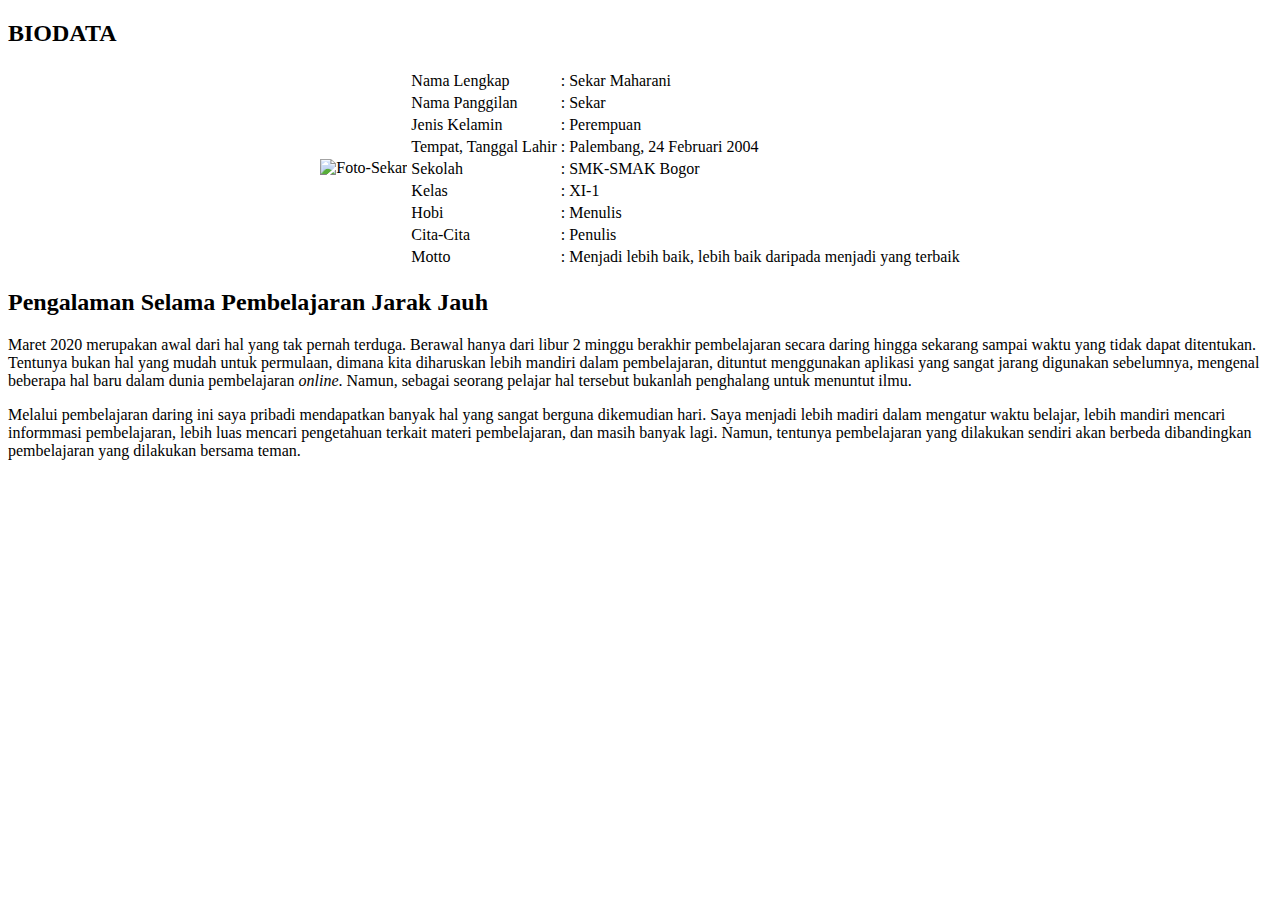
==== index.html @ 01bb8737 "Update index.html" ====
<!DOCTYPE html>
<html>
<head>
	<link rel="stylesheet" type="text/css" href="index.css">
	<title>Perkenalan Diri</title>
</head>
<body>

<h2 id="radius">BIODATA</h2>
<table align="center">
<tr><td rowspan="10" widhth="100px"><img src="file:///C:/Users/User/Pictures/profilsekar.jpg"; alt="Foto-Sekar"; height="245px"; width="180px";></td></tr>
<tr>
    <td>Nama Lengkap</td>
    <td>:</td>
    <td>Sekar Maharani</td> 
</tr>
<tr>
	<td>Nama Panggilan</td>
	<td>:</td>
	<td>Sekar</td>
</tr>
<tr>
	<td>Jenis Kelamin</td>
	<td>:</td>
	<td>Perempuan</td>
</tr>
<tr>
	<td>Tempat, Tanggal Lahir</td>
	<td>:</td>
	<td>Palembang, 24 Februari 2004</td>
</tr>
<tr>
	<td>Sekolah</td>
	<td>:</td>
	<td>SMK-SMAK Bogor</td>
</tr>
<tr>
	<td>Kelas</td>
	<td>:</td>
	<td>XI-1</td>
</tr>
<tr>
	<td>Hobi</td>
	<td>:</td>
	<td>Menulis</td>
</tr>
<tr>
	<td>Cita-Cita</td>
	<td>:</td>
	<td>Penulis</td>
</tr>
<tr>
	<td>Motto</td>
	<td>:</td>
	<td>Menjadi lebih baik, lebih baik daripada menjadi yang terbaik</td>
</tr>
</table>

  <h2 class="left tright">Pengalaman Selama Pembelajaran Jarak Jauh</h2>
  <p class="left">Maret 2020 merupakan awal dari hal yang tak pernah terduga. Berawal hanya dari libur 2 minggu berakhir pembelajaran secara daring hingga sekarang sampai waktu yang tidak dapat ditentukan. Tentunya bukan hal yang mudah untuk permulaan, dimana kita diharuskan lebih mandiri dalam pembelajaran, dituntut menggunakan aplikasi yang sangat jarang digunakan sebelumnya, mengenal beberapa hal baru dalam dunia pembelajaran <i>online</i>. Namun, sebagai seorang pelajar hal tersebut bukanlah penghalang untuk menuntut ilmu.</p>
  <p class="right">Melalui pembelajaran daring ini saya pribadi mendapatkan banyak hal yang sangat berguna dikemudian hari. Saya menjadi lebih madiri dalam mengatur waktu belajar, lebih mandiri mencari informmasi pembelajaran, lebih luas mencari pengetahuan terkait materi pembelajaran, dan masih banyak lagi. Namun, tentunya pembelajaran yang dilakukan sendiri akan berbeda dibandingkan pembelajaran yang dilakukan bersama teman. </p>

</body>
</html>
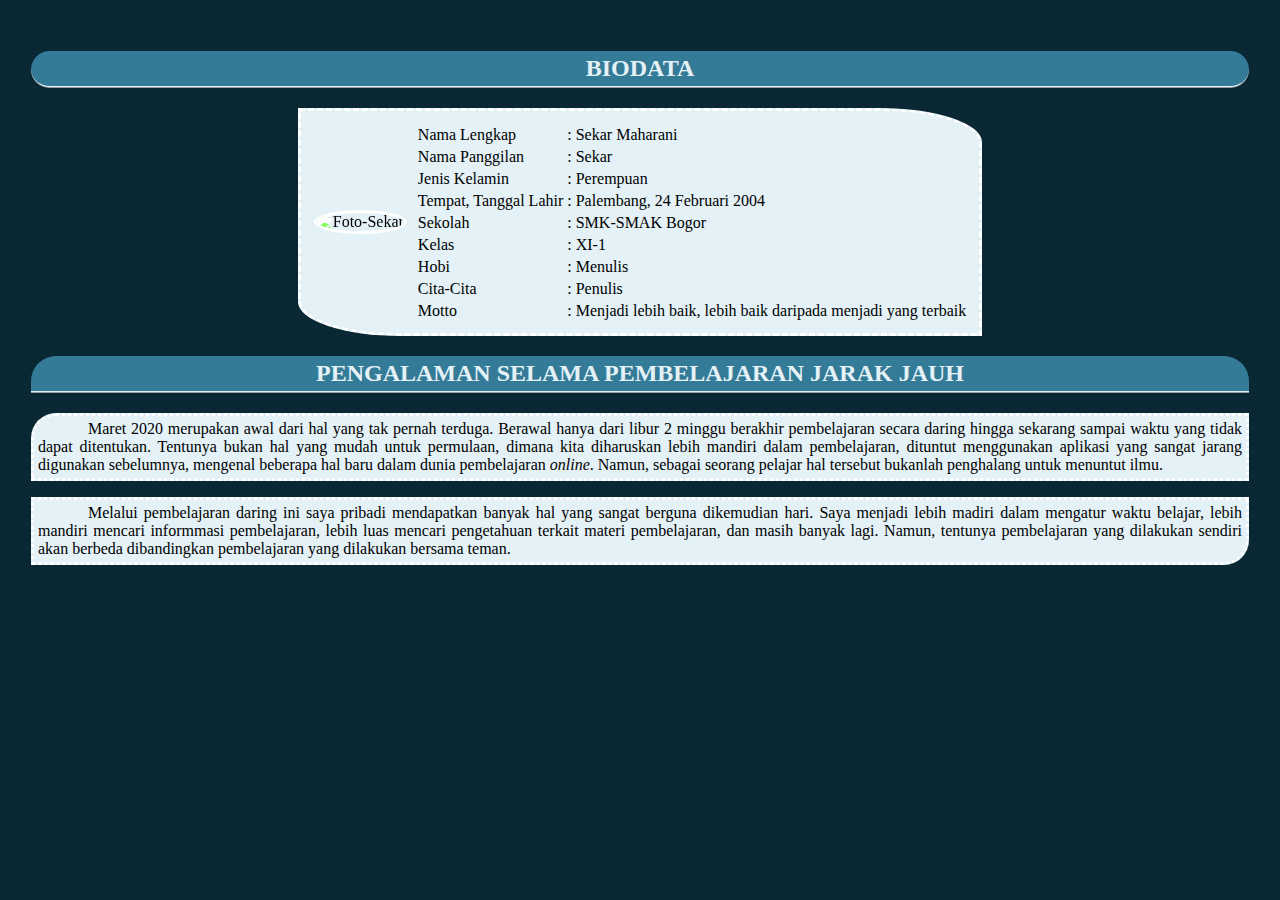
==== commit 0a4928cc: "Update index.html" ====
--- a/index.html
+++ b/index.html
@@ -8,7 +8,7 @@
 
 <h2 id="radius">BIODATA</h2>
 <table align="center">
-<tr><td rowspan="10" widhth="100px"><img src="file:///C:/Users/User/Pictures/profilsekar.jpg"; alt="Foto-Sekar"; height="245px"; width="180px";></td></tr>
+<tr><td rowspan="10" widhth="100px"><img src="smaharani.github.io/profilsekar.jpg"; alt="Foto-Sekar"; height="245px"; width="180px";></td></tr>
 <tr>
     <td>Nama Lengkap</td>
     <td>:</td>
--- a/index.css
+++ b/index.css
@@ -0,0 +1,48 @@
+body{
+	background-color: #092834;
+	margin: 16px;
+	padding: 15px;
+}
+table{
+	background-color: #E4F1F6;
+	border-bottom-left-radius: 15%;
+	border-top-right-radius: 15%;
+	padding: 10px;
+	border: 3px dashed white;
+}
+img{
+	filter: brightness(150%);
+	border-radius: 50%;
+	border: 3px solid white;
+	margin-right: 7px;
+}
+h2{
+	text-transform: uppercase;
+	color: #E4F1F6;
+	text-align: center;
+	background-color: #347B98;
+	border-bottom: 2px ridge #E4F1F6;
+	padding: 4px;
+}
+p{
+	text-indent: 50px;
+	color: black;
+	background-color: #E4F1F6;
+	font-size: 16px;
+	border: 3px dotted white;
+	padding: 4px;
+	text-align: justify;
+}
+.left{
+	border-top-left-radius: 25px;
+}
+
+.right{
+	border-bottom-right-radius: 25px;
+}
+.tright{
+	border-top-right-radius: 25px;
+}
+#radius{
+	border-radius: 20px;
+}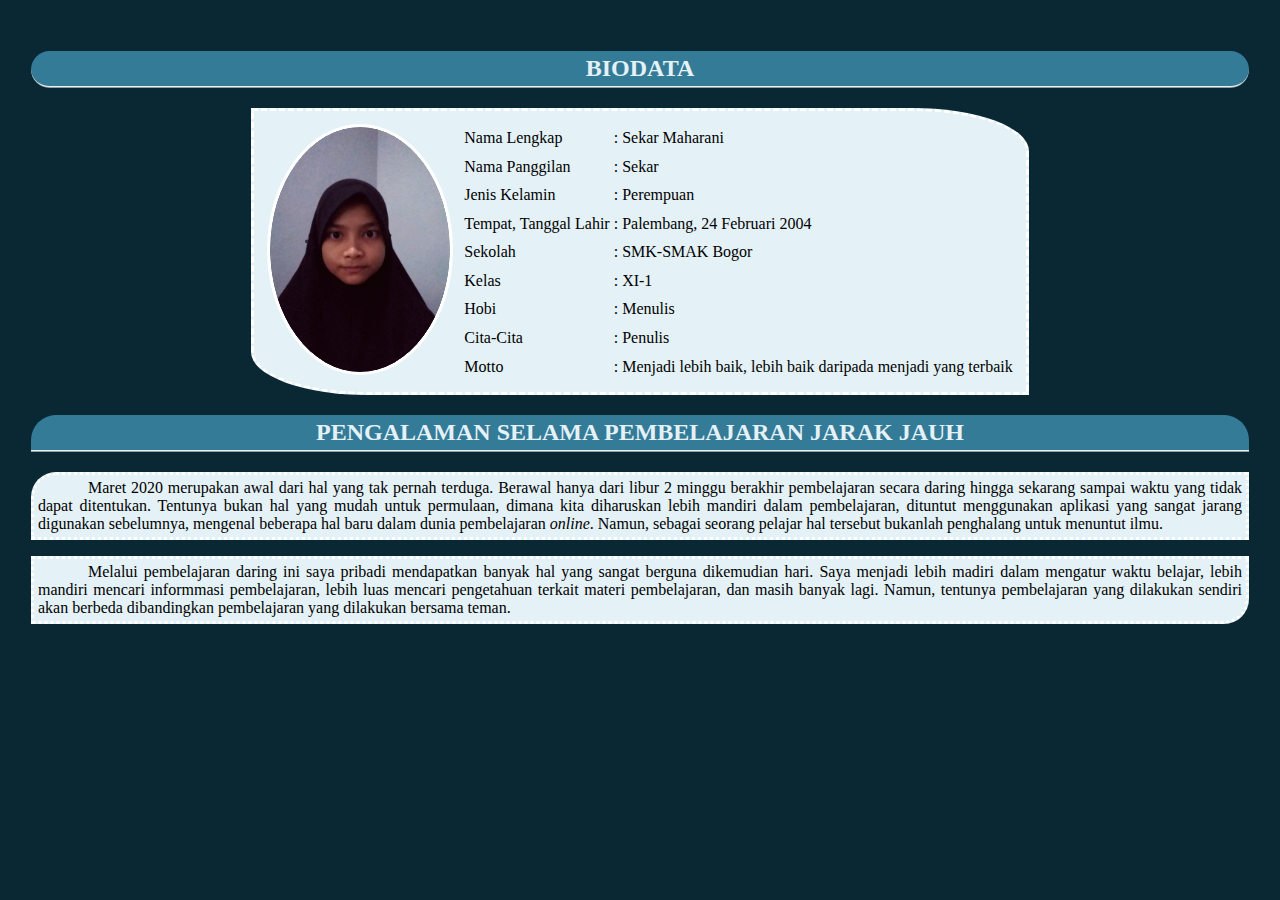
==== commit b7e51a53: "Update index.html" ====
--- a/index.html
+++ b/index.html
@@ -8,7 +8,7 @@
 
 <h2 id="radius">BIODATA</h2>
 <table align="center">
-<tr><td rowspan="10" widhth="100px"><img src="smaharani.github.io/profilsekar.jpg"; alt="Foto-Sekar"; height="245px"; width="180px";></td></tr>
+<tr><td rowspan="10" widhth="100px"><img src="profilsekar.jpg"; alt="Foto-Sekar"; height="245px"; width="180px";></td></tr>
 <tr>
     <td>Nama Lengkap</td>
     <td>:</td>
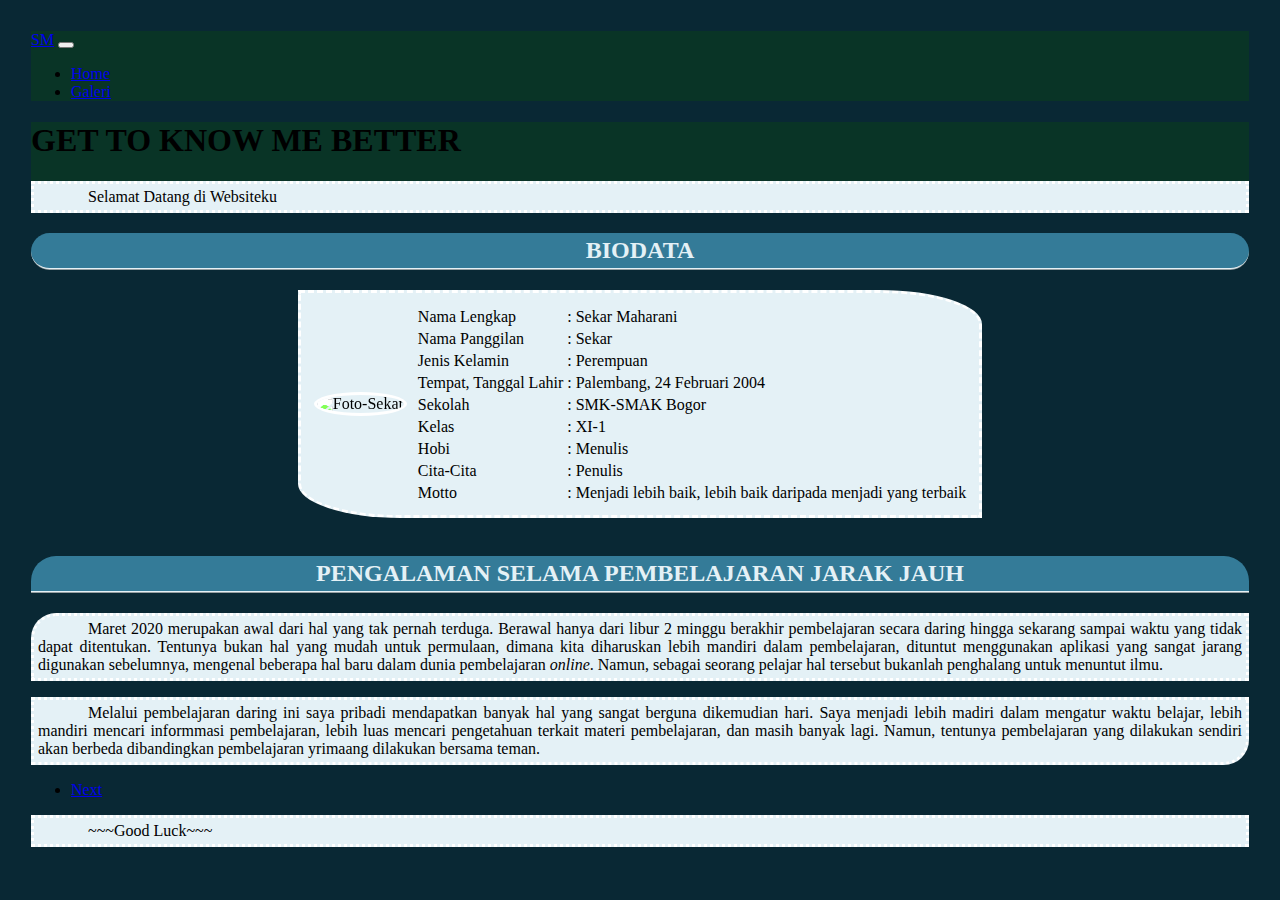
==== commit c8d568b8: "Update index.html" ====
--- a/index.html
+++ b/index.html
@@ -1,64 +1,127 @@
 <!DOCTYPE html>
 <html>
 <head>
+	<link href="https://cdn.jsdelivr.net/npm/bootstrap@5.0.1/dist/css/bootstrap.min.css" rel="stylesheet" integrity="sha384-+0n0xVW2eSR5OomGNYDnhzAbDsOXxcvSN1TPprVMTNDbiYZCxYbOOl7+AMvyTG2x" crossorigin="anonymous">
 	<link rel="stylesheet" type="text/css" href="index.css">
 	<title>Perkenalan Diri</title>
 </head>
 <body>
+	<nav class="navbar navbar-expand-lg navbar-light" style="background: #093426">
 
-<h2 id="radius">BIODATA</h2>
-<table align="center">
-<tr><td rowspan="10" widhth="100px"><img src="profilsekar.jpg"; alt="Foto-Sekar"; height="245px"; width="180px";></td></tr>
-<tr>
-    <td>Nama Lengkap</td>
-    <td>:</td>
-    <td>Sekar Maharani</td> 
-</tr>
-<tr>
-	<td>Nama Panggilan</td>
-	<td>:</td>
-	<td>Sekar</td>
-</tr>
-<tr>
-	<td>Jenis Kelamin</td>
-	<td>:</td>
-	<td>Perempuan</td>
-</tr>
-<tr>
-	<td>Tempat, Tanggal Lahir</td>
-	<td>:</td>
-	<td>Palembang, 24 Februari 2004</td>
-</tr>
-<tr>
-	<td>Sekolah</td>
-	<td>:</td>
-	<td>SMK-SMAK Bogor</td>
-</tr>
-<tr>
-	<td>Kelas</td>
-	<td>:</td>
-	<td>XI-1</td>
-</tr>
-<tr>
-	<td>Hobi</td>
-	<td>:</td>
-	<td>Menulis</td>
-</tr>
-<tr>
-	<td>Cita-Cita</td>
-	<td>:</td>
-	<td>Penulis</td>
-</tr>
-<tr>
-	<td>Motto</td>
-	<td>:</td>
-	<td>Menjadi lebih baik, lebih baik daripada menjadi yang terbaik</td>
-</tr>
-</table>
+  <div class="container-fluid">
 
-  <h2 class="left tright">Pengalaman Selama Pembelajaran Jarak Jauh</h2>
-  <p class="left">Maret 2020 merupakan awal dari hal yang tak pernah terduga. Berawal hanya dari libur 2 minggu berakhir pembelajaran secara daring hingga sekarang sampai waktu yang tidak dapat ditentukan. Tentunya bukan hal yang mudah untuk permulaan, dimana kita diharuskan lebih mandiri dalam pembelajaran, dituntut menggunakan aplikasi yang sangat jarang digunakan sebelumnya, mengenal beberapa hal baru dalam dunia pembelajaran <i>online</i>. Namun, sebagai seorang pelajar hal tersebut bukanlah penghalang untuk menuntut ilmu.</p>
-  <p class="right">Melalui pembelajaran daring ini saya pribadi mendapatkan banyak hal yang sangat berguna dikemudian hari. Saya menjadi lebih madiri dalam mengatur waktu belajar, lebih mandiri mencari informmasi pembelajaran, lebih luas mencari pengetahuan terkait materi pembelajaran, dan masih banyak lagi. Namun, tentunya pembelajaran yang dilakukan sendiri akan berbeda dibandingkan pembelajaran yang dilakukan bersama teman. </p>
+    <a class="navbar-brand text-white" href="#">SM</a>
 
+    <button class="navbar-toggler" type="button" data-bs-toggle="collapse" data-bs-target="#navbarNav" aria-controls="navbarNav" aria-expanded="false" aria-label="Toggle navigation">
+
+      <span class="navbar-toggler-icon"></span>
+
+    </button>
+
+    <div class="collapse navbar-collapse" id="navbarNav">
+
+      <ul class="navbar-nav">
+
+        <li class="nav-item">
+
+          <a class="nav-link active text-white" aria-current="page" href="index.html.html">Home</a>
+
+        </li>
+
+        <li class="nav-item">
+
+          <a class="nav-link text-white" href="fotogaleri.html">Galeri</a>
+
+        </li>
+
+      </ul>
+
+    </div>
+
+  </div>
+
+</nav>
+
+<header class="container-fluid" style="background: #093426">
+	<div class="row">
+		<div class="col-12 py-5 text-center text-white">
+			<h1 class="display-1">GET TO KNOW ME BETTER</h1>
+			<p class="lead"> Selamat Datang di Websiteku</p>
+		</div>
+	</div>
+</header>
+<main class="container-fluid">
+	<div class="row">
+		<div class="col-12 py-2">
+			<h2 id="radius">BIODATA</h2>
+			<table align="center">
+			<tr><td rowspan="10" widhth="100px"><img src="file:///C:/Users/User/Pictures/profilsekar.jpg"; alt="Foto-Sekar"; height="auto"; width="180px";></td></tr>
+			<tr>
+			    <td>Nama Lengkap</td>
+			    <td>:</td>
+			    <td>Sekar Maharani</td> 
+			</tr>
+			<tr>
+				<td>Nama Panggilan</td>
+				<td>:</td>
+				<td>Sekar</td>
+			</tr>
+			<tr>
+				<td>Jenis Kelamin</td>
+				<td>:</td>
+				<td>Perempuan</td>
+			</tr>
+			<tr>
+				<td>Tempat, Tanggal Lahir</td>
+				<td>:</td>
+				<td>Palembang, 24 Februari 2004</td>
+			</tr>
+			<tr>
+				<td>Sekolah</td>
+				<td>:</td>
+				<td>SMK-SMAK Bogor</td>
+			</tr>
+			<tr>
+				<td>Kelas</td>
+				<td>:</td>
+				<td>XI-1</td>
+			</tr>
+			<tr>
+				<td>Hobi</td>
+				<td>:</td>
+				<td>Menulis</td>
+			</tr>
+			<tr>
+				<td>Cita-Cita</td>
+				<td>:</td>
+				<td>Penulis</td>
+			</tr>
+			<tr>
+				<td>Motto</td>
+				<td>:</td>
+				<td>Menjadi lebih baik, lebih baik daripada menjadi yang terbaik</td>
+			</tr>
+			</table>
+<br>
+			  <h2 class="left tright">Pengalaman Selama Pembelajaran Jarak Jauh</h2>
+			  <p class="left intro">Maret 2020 merupakan awal dari hal yang tak pernah terduga. Berawal hanya dari libur 2 minggu berakhir pembelajaran secara daring hingga sekarang sampai waktu yang tidak dapat ditentukan. Tentunya bukan hal yang mudah untuk permulaan, dimana kita diharuskan lebih mandiri dalam pembelajaran, dituntut menggunakan aplikasi yang sangat jarang digunakan sebelumnya, mengenal beberapa hal baru dalam dunia pembelajaran <i>online</i>. Namun, sebagai seorang pelajar hal tersebut bukanlah penghalang untuk menuntut ilmu.</p>
+			  <p class="right intro">Melalui pembelajaran daring ini saya pribadi mendapatkan banyak hal yang sangat berguna dikemudian hari. Saya menjadi lebih madiri dalam mengatur waktu belajar, lebih mandiri mencari informmasi pembelajaran, lebih luas mencari pengetahuan terkait materi pembelajaran, dan masih banyak lagi. Namun, tentunya pembelajaran yang dilakukan sendiri akan berbeda dibandingkan pembelajaran yrimaang dilakukan bersama teman. </p>
+			  </div>
+        </div>
+    </main>
+
+<nav aria-label="...">
+  <ul class="pager">
+    <li><a href="fotogaleri.html">Next</a></li>
+  </ul>
+</nav>
+
+<footer class="container-fluid text-white" style="background: #093426">
+	<div class="row">
+		<div class="col-12 py-1">
+			<p class="align">~~~Good Luck~~~</p>
+		</div>
+	</div>
+</footer>
 </body>
 </html>
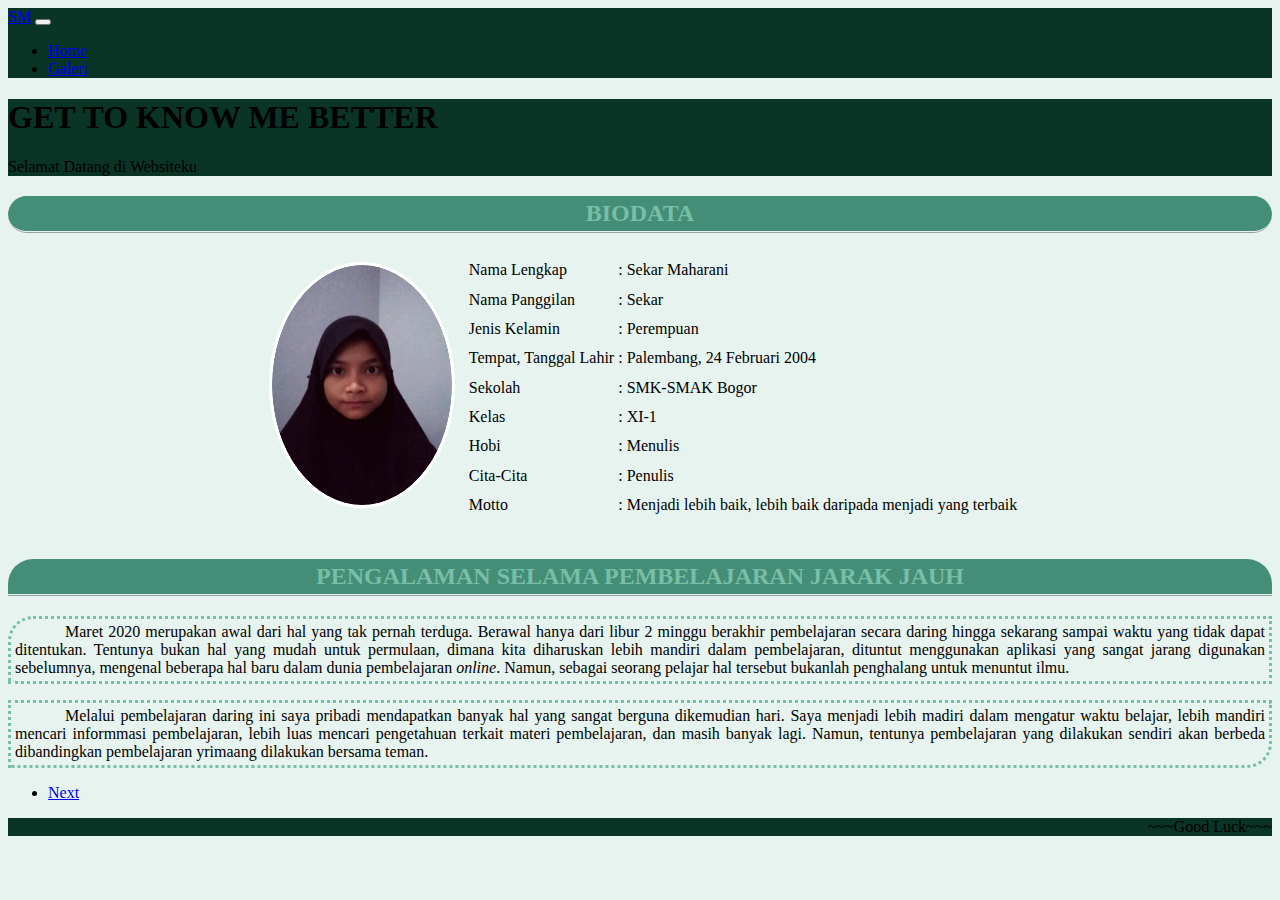
==== commit febc3b4c: "Update index.html" ====
--- a/index.html
+++ b/index.html
@@ -24,7 +24,7 @@
 
         <li class="nav-item">
 
-          <a class="nav-link active text-white" aria-current="page" href="index.html.html">Home</a>
+          <a class="nav-link active text-white" aria-current="page" href="index.html">Home</a>
 
         </li>
 
@@ -55,7 +55,7 @@
 		<div class="col-12 py-2">
 			<h2 id="radius">BIODATA</h2>
 			<table align="center">
-			<tr><td rowspan="10" widhth="100px"><img src="file:///C:/Users/User/Pictures/profilsekar.jpg"; alt="Foto-Sekar"; height="auto"; width="180px";></td></tr>
+			<tr><td rowspan="10" widhth="100px"><img src="profilsekar.jpg"; alt="Foto-Sekar"; height="auto"; width="180px";></td></tr>
 			<tr>
 			    <td>Nama Lengkap</td>
 			    <td>:</td>
--- a/index.css
+++ b/index.css
@@ -1,35 +1,32 @@
 body{
-	background-color: #092834;
-	margin: 16px;
-	padding: 15px;
+	background-color: #E7F3EF;
 }
 table{
-	background-color: #E4F1F6;
-	border-bottom-left-radius: 15%;
-	border-top-right-radius: 15%;
-	padding: 10px;
-	border: 3px dashed white;
+	background-color: #E7F3EF;
 }
 img{
 	filter: brightness(150%);
 	border-radius: 50%;
 	border: 3px solid white;
-	margin-right: 7px;
+	margin-right: 10px;
+	margin-top: 6px ;
+	margin-left: 6px ;
+	margin-bottom: 6px;
 }
 h2{
 	text-transform: uppercase;
-	color: #E4F1F6;
+	color: #79BEA8;
 	text-align: center;
-	background-color: #347B98;
+	background-color: #448D76;
 	border-bottom: 2px ridge #E4F1F6;
 	padding: 4px;
 }
-p{
+p.intro {
 	text-indent: 50px;
 	color: black;
-	background-color: #E4F1F6;
+	background-color: #E7F3EF;
 	font-size: 16px;
-	border: 3px dotted white;
+	border: 3px dotted #79BEA8;
 	padding: 4px;
 	text-align: justify;
 }
@@ -45,4 +42,11 @@
 }
 #radius{
 	border-radius: 20px;
-}+}
+.brown{
+	background: #272516;
+}
+.align
+{
+	text-align: right;
+}
